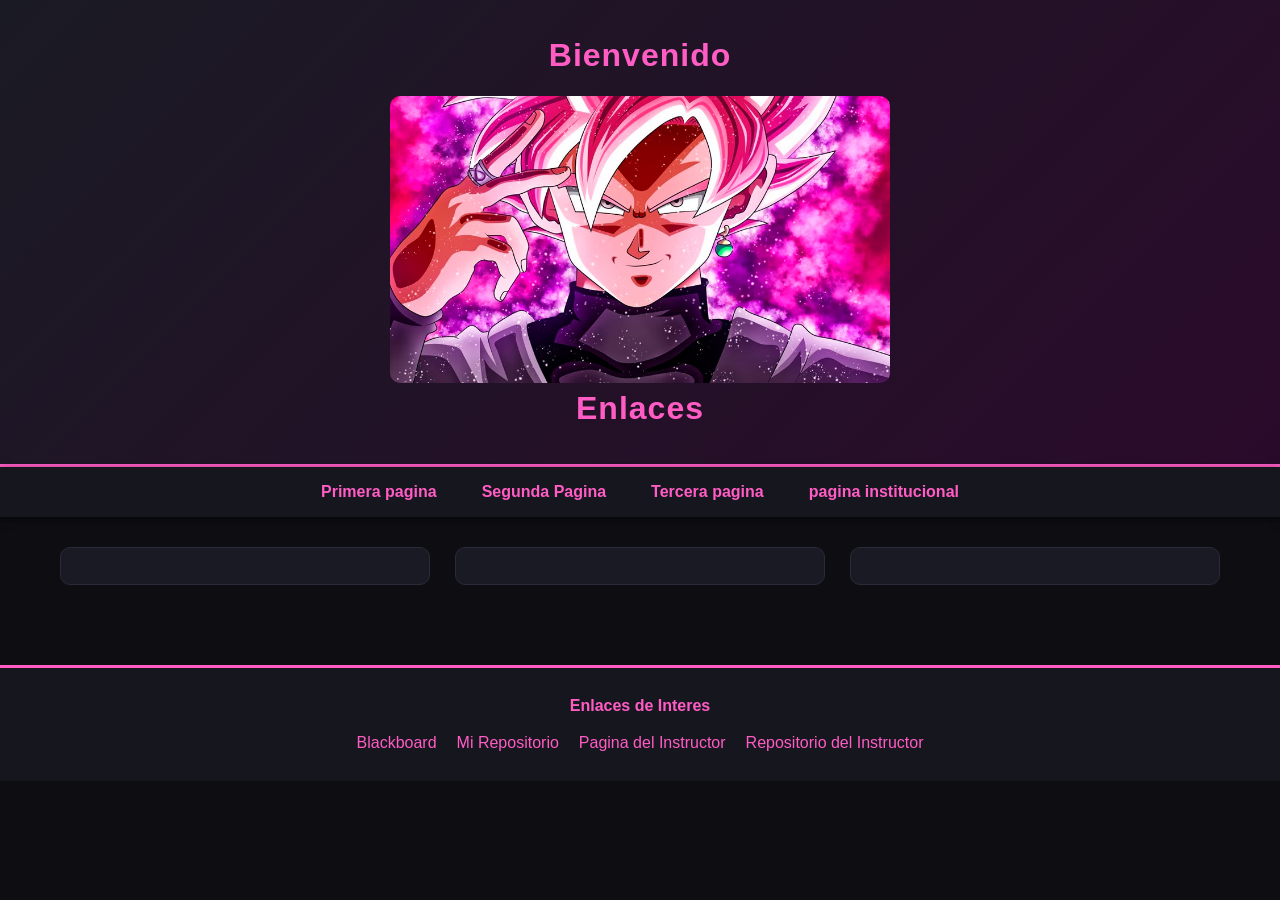
==== index.html @ 182fcd54 "Update index.html" ====
<!doctype html>
<html>
    <head>
        <link rel="icon" href="imagenes/goku  black logo.png">
        <title>INICIO</title>
        <link rel="stylesheet" href="estilos/estilosNexus.css">
    </head>
    <body>
    <!--ESTO ES UN COMENTARIO-->
    <header  class="barra">
        <h1>Bienvenido</h1>
         <img src="imagenes/goku  black.avif" width=500>

        <h1>Enlaces</h1>
    </header>
    <nav>
        <ul>
        <li><a href="primera.html">Primera pagina</a></li>
        <li><a href="segunda.html">Segunda Pagina</a></li>
        <li><a href="tercera.html">Tercera pagina</a></li>
        <li><a href="pagina institucional.html">pagina institucional</a></li>
       
    </nav>
    <main>
        <section class="portada">
        <article></article>
        <article></article>
        <article></article>
        </section>
    </main>
    <aside></aside>
    <footer>
        <h4>Enlaces de Interes</h4>
        <ul>
        <li>
            <a href="https://senati.blackboard.com/" target="_blank"
            >Blackboard</a>
        </li>
        <li><a href="#" target="_blank">Mi Repositorio</a></li>
        <li><a href="https://arnoldbgq.github.io/cursofrontend/">Pagina del Instructor</a></li>
        <li><a href="#">Repositorio del Instructor</a></li>
        </ul>
    </footer>
    </body>
</html>
---- estilos/estilosNexus.css ----
/* ==========================================================
   ESTILOS NEXUS - Hoja de estilos general y responsive
   Aplica a: index.html, primera.html, segunda.html, tercera.html
========================================================== */

/* ---------- RESET BÁSICO ---------- */
* {
  margin: 0;
  padding: 0;
  box-sizing: border-box;
}

body {
  font-family: 'Segoe UI', Arial, sans-serif;
  background-color: #0d0d12;
  color: #e8e8e8;
  line-height: 1.6;
}

img {
  max-width: 100%;
  height: auto;
  display: block;
}

a {
  color: #ff5cc4;
  text-decoration: none;
  transition: color 0.3s;
}

a:hover {
  color: #ffffff;
}

h1, h2, h4 {
  color: #ff5cc4;
}

/* ---------- HEADER ---------- */
header {
  text-align: center;
  padding: 30px 20px;
  background: linear-gradient(135deg, #1a1a24, #2a0a2a);
  border-bottom: 3px solid #ff5cc4;
}

header img {
  margin: 15px auto 0;
  border-radius: 10px;
}

header h1 {
  font-size: 2rem;
  letter-spacing: 1px;
}

/* ---------- NAV ---------- */
nav {
  background-color: #16161f;
  padding: 12px 0;
  position: sticky;
  top: 0;
  z-index: 100;
  box-shadow: 0 2px 8px rgba(0, 0, 0, 0.5);
}

nav ul {
  list-style: none;
  display: flex;
  flex-wrap: wrap;
  justify-content: center;
  gap: 25px;
}

nav ul li a {
  font-weight: 600;
  padding: 6px 10px;
  border-radius: 5px;
}

nav ul li a:hover {
  background-color: #ff5cc4;
  color: #16161f;
}

/* ---------- MAIN / SECTION / ARTICLE (Grid responsive) ---------- */
main {
  max-width: 1200px;
  margin: 0 auto;
  padding: 30px 20px;
}

main section {
  display: grid;
  grid-template-columns: repeat(auto-fit, minmax(280px, 1fr));
  gap: 25px;
  margin-bottom: 30px;
}

main section article {
  background-color: #1a1a24;
  border: 1px solid #2a2a38;
  border-radius: 10px;
  padding: 18px;
}

main section article img {
  border-radius: 8px;
  margin-bottom: 12px;
}

main section article h2 {
  font-size: 1.2rem;
  margin-bottom: 10px;
}

main section article p {
  font-size: 0.95rem;
  color: #cfcfcf;
}

/* Listas dentro de artículos (segunda.html) */
main section article ul,
main section article ol {
  margin: 10px 0 20px 20px;
  color: #cfcfcf;
}

main section article h2 + ul,
main section article h2 + ol {
  margin-bottom: 25px;
}

/* ---------- TABLAS (tercera.html) - responsive con scroll horizontal ---------- */

/* Si la sección contiene una tabla, va a una sola columna (las tablas
   necesitan todo el ancho disponible, no la mitad como los articles) */
main section:has(table) {
  grid-template-columns: 1fr;
}

main section table {
  display: block;
  overflow-x: auto;
  min-width: 0;      /* clave: permite que la tabla se encoja dentro de su celda del grid en vez de desbordarse */
  max-width: 100%;
  border-collapse: collapse;
  background-color: #1a1a24;
  border-radius: 10px;
  white-space: nowrap;
  margin-bottom: 15px;
}

main section table h2 {
  display: block;
  white-space: normal;
  padding: 15px;
  font-size: 1.3rem;
}

table tr {
  border-bottom: 1px solid #2a2a38;
}

table th,
table td {
  padding: 10px 15px;
  text-align: left;
  font-size: 0.9rem;
}

table th {
  background-color: #ff5cc4;
  color: #16161f;
  text-transform: uppercase;
  font-size: 0.8rem;
}

table tr:nth-child(even) {
  background-color: #20202c;
}

/* ---------- ASIDE ---------- */
aside {
  text-align: center;
  margin: 20px 0;
}

aside a {
  display: inline-block;
  padding: 8px 20px;
  border: 1px solid #ff5cc4;
  border-radius: 20px;
}

aside a:hover {
  background-color: #ff5cc4;
  color: #16161f;
}

/* ---------- FOOTER ---------- */
footer {
  background-color: #16161f;
  text-align: center;
  padding: 25px 20px;
  border-top: 3px solid #ff5cc4;
}

footer h4 {
  margin-bottom: 12px;
}

footer ul {
  list-style: none;
  display: flex;
  flex-wrap: wrap;
  justify-content: center;
  gap: 20px;
}

/* ==========================================================
   RESPONSIVE - MEDIA QUERIES
========================================================== */
@media (max-width: 700px) {
  .barra { flex-direction: column; gap: 10px; }
  nav a { margin: 0 5px; }
  .portada .contenedor { flex-direction: column; text-align: center; }
}
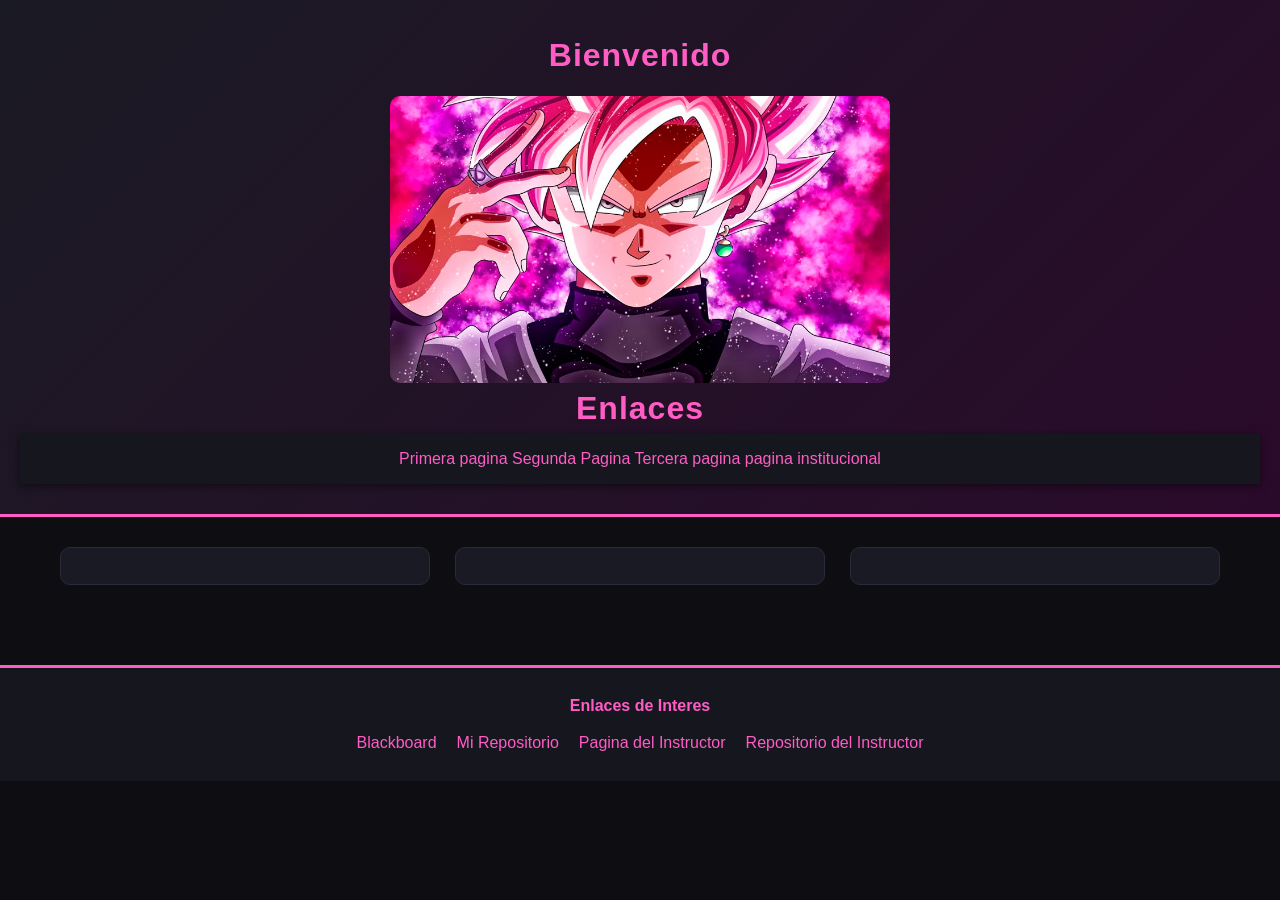
==== commit 4c9bd71b: "Update index.html" ====
--- a/index.html
+++ b/index.html
@@ -7,20 +7,22 @@
     </head>
     <body>
     <!--ESTO ES UN COMENTARIO-->
-    <header  class="barra">
+    <header>
+        <div>
         <h1>Bienvenido</h1>
          <img src="imagenes/goku  black.avif" width=500>
-
-        <h1>Enlaces</h1>
+            <h1>Enlaces</h1>
+    
+        <nav>
+        
+        <a href="primera.html">Primera pagina</a>
+        <a href="segunda.html">Segunda Pagina</a>
+        <a href="tercera.html">Tercera pagina</a>
+        <a href="pagina institucional.html">pagina institucional</a>
+       
+        </nav>
+        </div>
     </header>
-    <nav>
-        <ul>
-        <li><a href="primera.html">Primera pagina</a></li>
-        <li><a href="segunda.html">Segunda Pagina</a></li>
-        <li><a href="tercera.html">Tercera pagina</a></li>
-        <li><a href="pagina institucional.html">pagina institucional</a></li>
-       
-    </nav>
     <main>
         <section class="portada">
         <article></article>
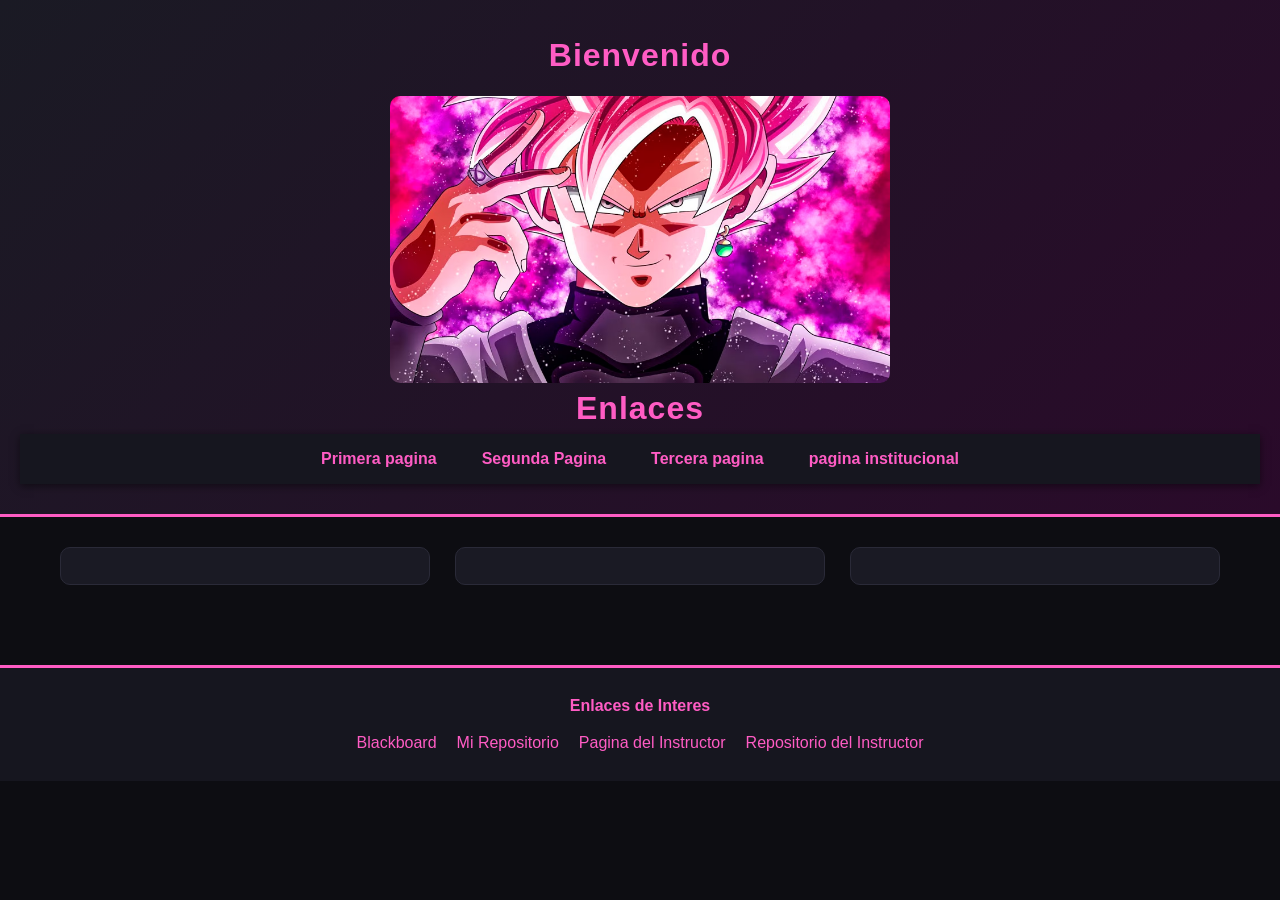
==== commit 3898cf14: "Update index.html" ====
--- a/index.html
+++ b/index.html
@@ -8,18 +8,18 @@
     <body>
     <!--ESTO ES UN COMENTARIO-->
     <header>
-        <div>
+        <div class="barra">
         <h1>Bienvenido</h1>
          <img src="imagenes/goku  black.avif" width=500>
             <h1>Enlaces</h1>
     
         <nav>
-        
-        <a href="primera.html">Primera pagina</a>
-        <a href="segunda.html">Segunda Pagina</a>
-        <a href="tercera.html">Tercera pagina</a>
-        <a href="pagina institucional.html">pagina institucional</a>
-       
+             <ul>
+            <li><a href="primera.html">Primera pagina</a></li>
+            <li><a href="segunda.html">Segunda Pagina</a></li>
+            <li><a href="tercera.html">Tercera pagina</a></li>
+            <li><a href=href="pagina institucional.html">pagina institucional</a></li>
+            </ul>  
         </nav>
         </div>
     </header>
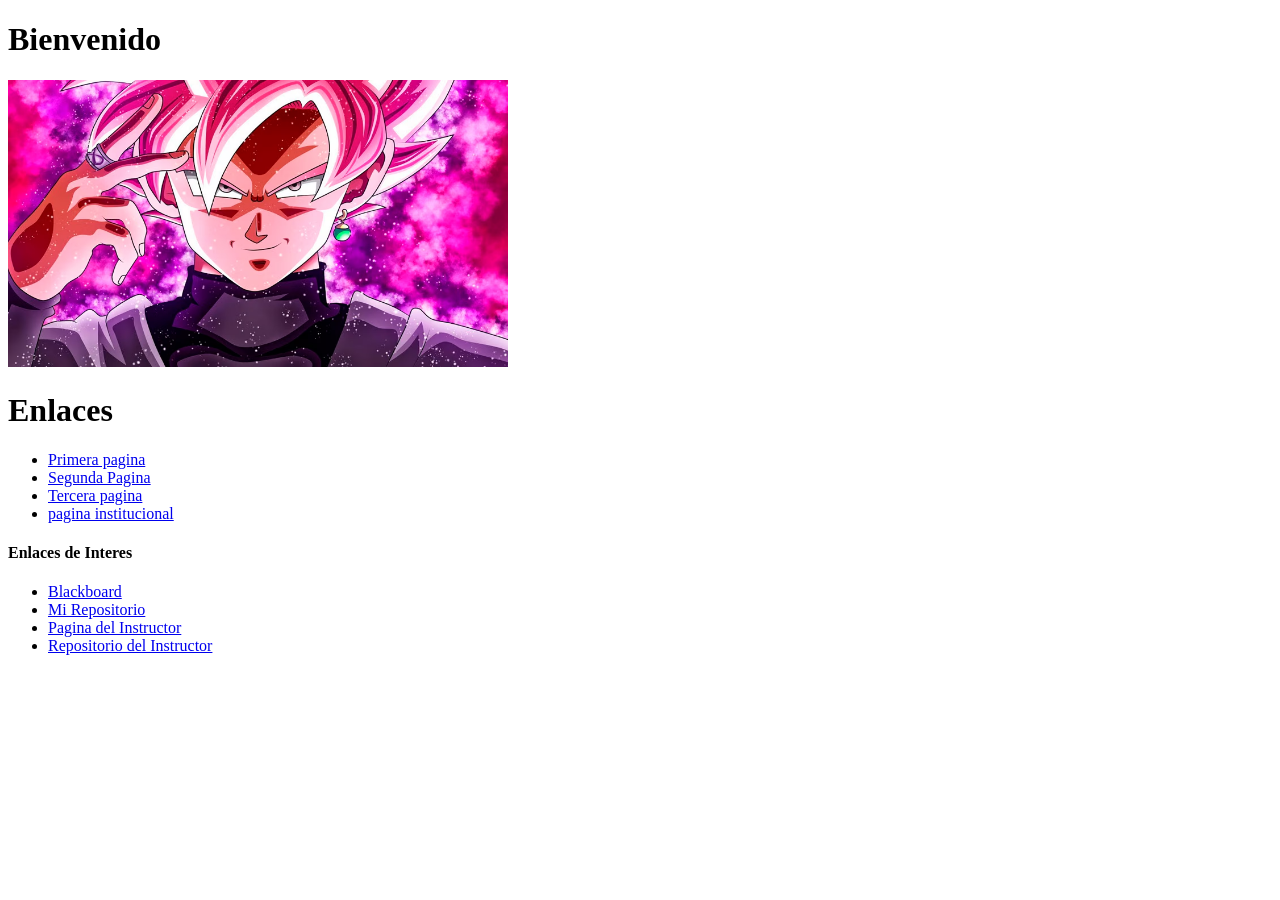
==== commit 749e078d: "Update index.html" ====
--- a/index.html
+++ b/index.html
@@ -18,7 +18,7 @@
             <li><a href="primera.html">Primera pagina</a></li>
             <li><a href="segunda.html">Segunda Pagina</a></li>
             <li><a href="tercera.html">Tercera pagina</a></li>
-            <li><a href=href="pagina institucional.html">pagina institucional</a></li>
+            <li><a href="pagina institucional.html">pagina institucional</a></li>
             </ul>  
         </nav>
         </div>
@@ -38,7 +38,7 @@
             <a href="https://senati.blackboard.com/" target="_blank"
             >Blackboard</a>
         </li>
-        <li><a href="#" target="_blank">Mi Repositorio</a></li>
+        <li><a href="https://github.com/RonaldoCalcina30/RonaldoCalcina30">Mi Repositorio</a></li>
         <li><a href="https://arnoldbgq.github.io/cursofrontend/">Pagina del Instructor</a></li>
         <li><a href="#">Repositorio del Instructor</a></li>
         </ul>
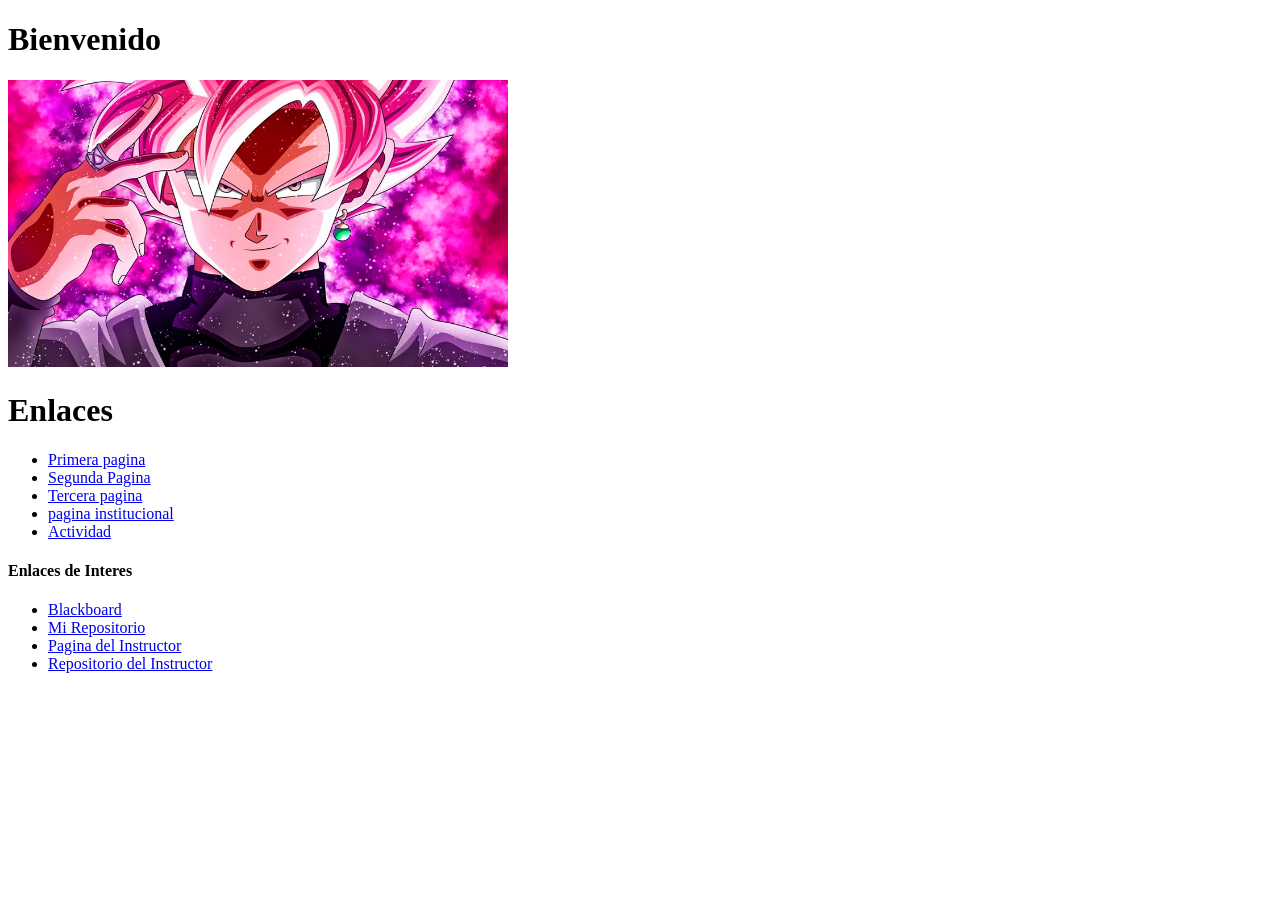
==== commit c9331eb5: "Update index.html" ====
--- a/index.html
+++ b/index.html
@@ -19,6 +19,7 @@
             <li><a href="segunda.html">Segunda Pagina</a></li>
             <li><a href="tercera.html">Tercera pagina</a></li>
             <li><a href="pagina institucional.html">pagina institucional</a></li>
+            <li><a href="actividad3.html">Actividad</a></li>
             </ul>  
         </nav>
         </div>
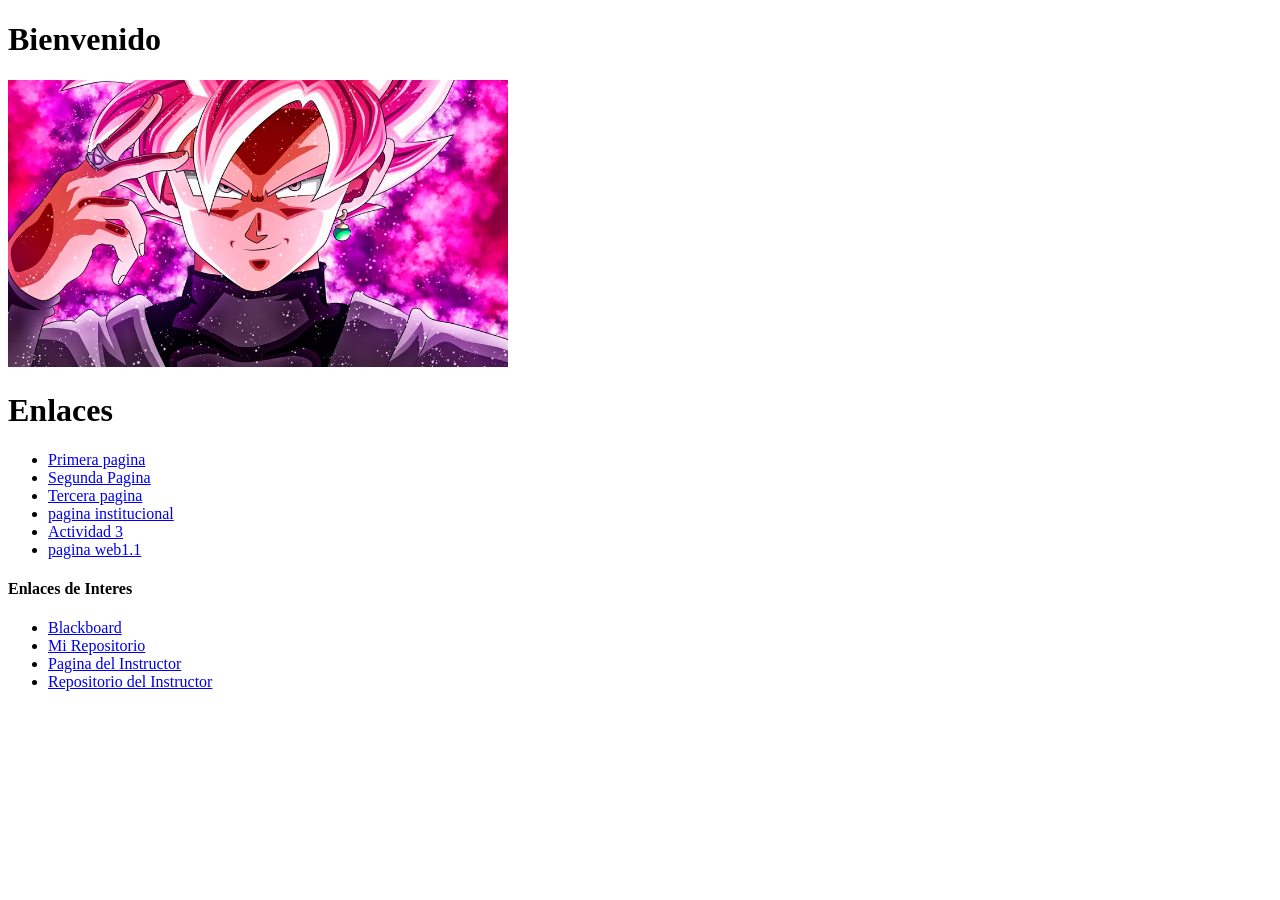
==== commit c6a81737: "Update index.html enlace agregado" ====
--- a/index.html
+++ b/index.html
@@ -19,7 +19,8 @@
             <li><a href="segunda.html">Segunda Pagina</a></li>
             <li><a href="tercera.html">Tercera pagina</a></li>
             <li><a href="pagina institucional.html">pagina institucional</a></li>
-            <li><a href="actividad3.html">Actividad</a></li>
+            <li><a href="actividad3.html">Actividad 3</a></li>
+            <li><a href="pagina institucional1.1.html" class="activo">pagina web1.1</a></li>
             </ul>  
         </nav>
         </div>
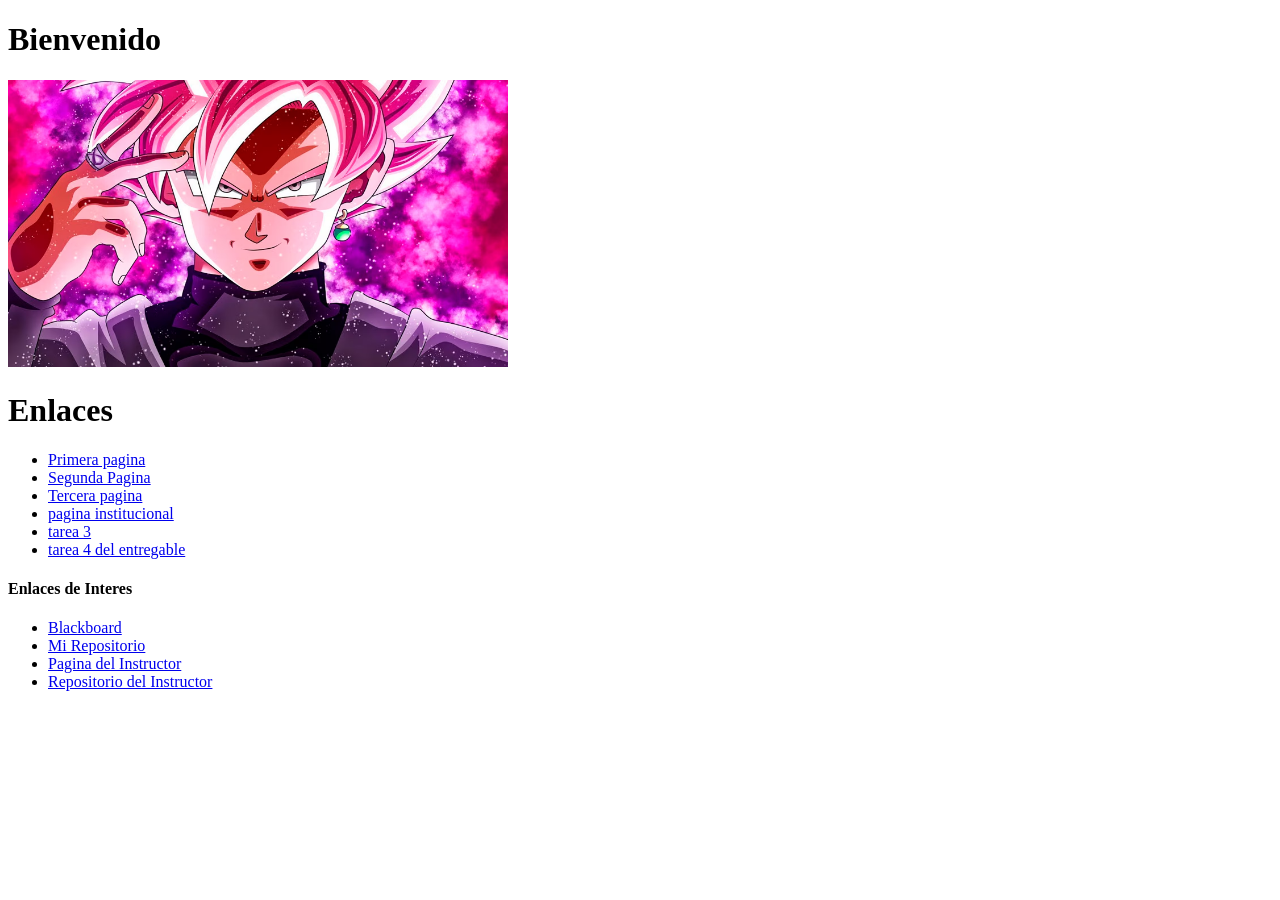
==== commit 45d6e346: "Update index.html actualizacion de nav" ====
--- a/index.html
+++ b/index.html
@@ -19,8 +19,8 @@
             <li><a href="segunda.html">Segunda Pagina</a></li>
             <li><a href="tercera.html">Tercera pagina</a></li>
             <li><a href="pagina institucional.html">pagina institucional</a></li>
-            <li><a href="actividad3.html">Actividad 3</a></li>
-            <li><a href="pagina institucional1.1.html" class="activo">pagina web1.1</a></li>
+            <li><a href="actividad3.html">tarea 3</a></li>
+            <li><a href="pagina institucional1.1.html" class="activo">tarea 4 del entregable</a></li>
             </ul>  
         </nav>
         </div>
